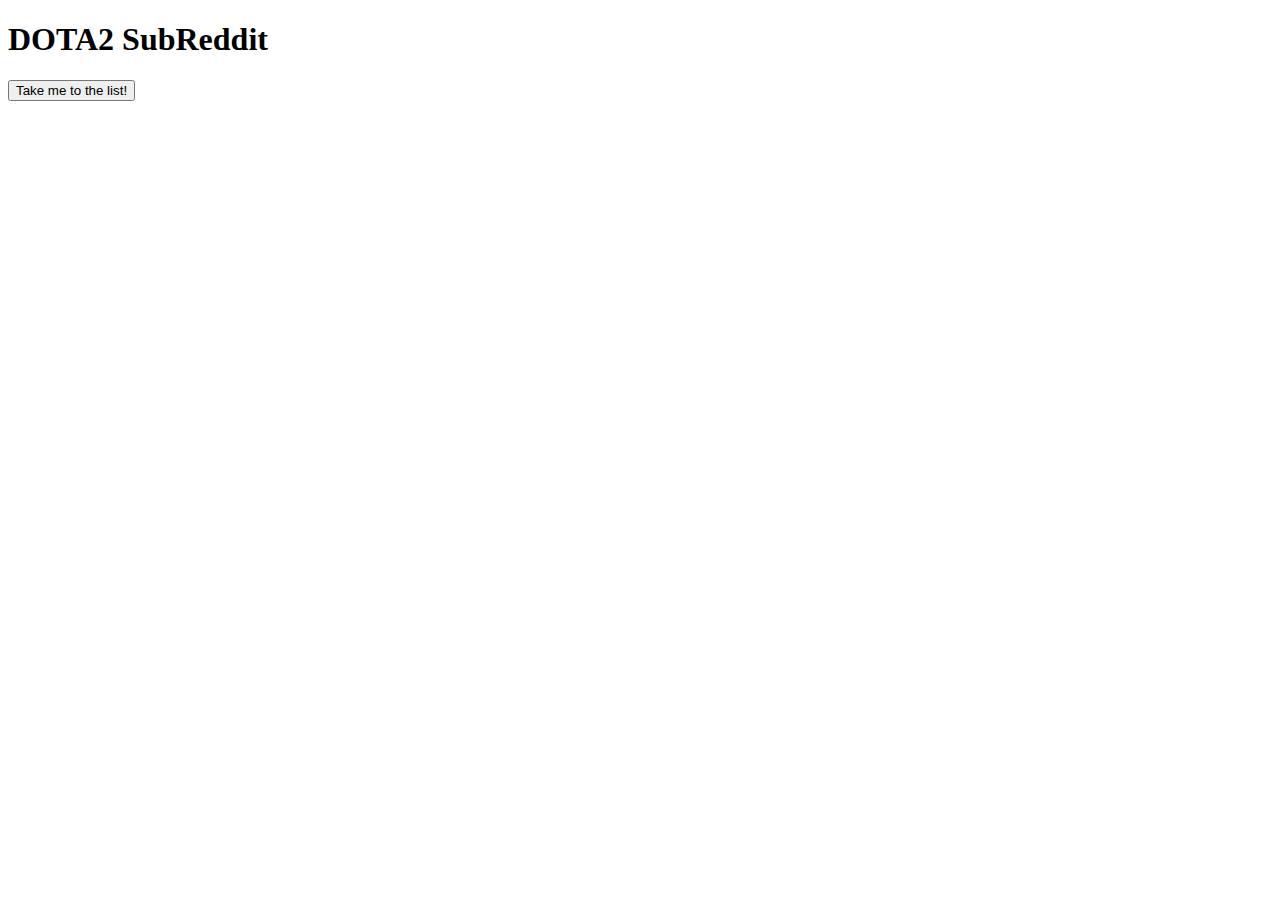
==== index.html @ 79fb2fb6 "first commit" ====
<!DOCTYPE html>
<html lang="en">
<head>
    <meta charset="UTF-8">
    <meta name="viewport" content="width=device-width, initial-scale=1.0">
    <meta http-equiv="X-UA-Compatible" content="ie=edge">
    <title>DOTA2 SubReddit</title>
</head>
<body>
    <h1>DOTA2 SubReddit</h1>
    <a href= "/Reddit/list.html"><button>Take me to the list!</button></a>
    <script src="script.js"></script>
</body>
</html>
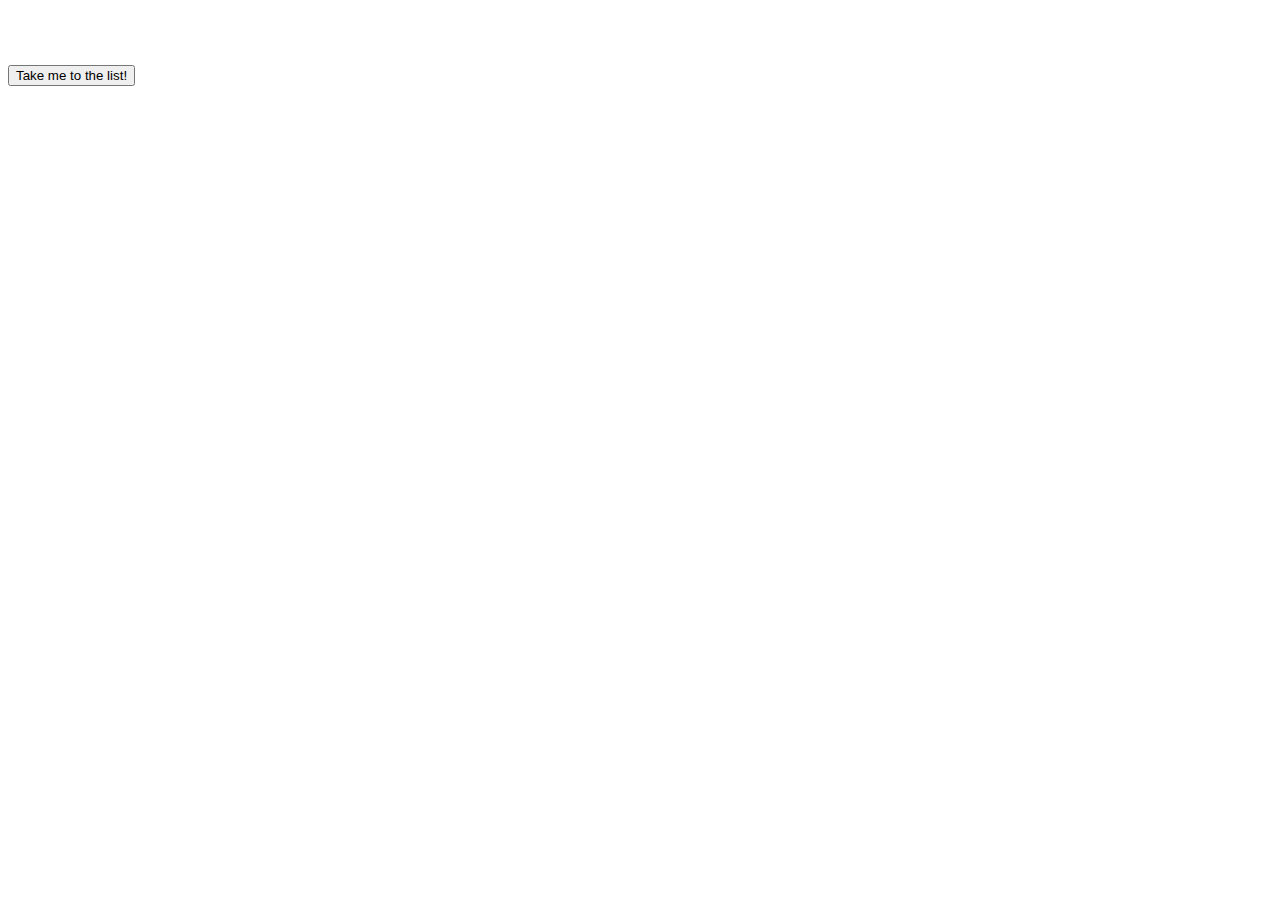
==== commit f9c94eed: "first and second page done" ====
--- a/index.html
+++ b/index.html
@@ -5,10 +5,12 @@
     <meta name="viewport" content="width=device-width, initial-scale=1.0">
     <meta http-equiv="X-UA-Compatible" content="ie=edge">
     <title>DOTA2 SubReddit</title>
+    <link rel="stylesheet" type="text/css" href="styles.css">
+
 </head>
-<body>
+<body id='main'>
     <h1>DOTA2 SubReddit</h1>
-    <a href= "/Reddit/list.html"><button>Take me to the list!</button></a>
-    <script src="script.js"></script>
+    <a href= "/Users/InnovateBham_7/Desktop/Labs/Reddit/list.html"><button>Take me to the list!</button></a>
+    
 </body>
 </html>--- a/styles.css
+++ b/styles.css
@@ -0,0 +1,29 @@
+#list {
+    background-image: url('https://www.pixelstalk.net/wp-content/uploads/2016/05/Art-Dota-2-Logo-Wallpapers.jpg');
+    background-size: contain
+}
+#main{
+    background-image: url('https://www.pixelstalk.net/wp-content/uploads/2016/05/Art-Dota-2-Logo-Wallpapers.jpg');
+    background-size: cover
+}
+
+div{
+    margin: 1% auto;
+    font-size: 1.5em;
+    background-color: #fff;
+    background-color: rgba(255,255,255,0.1)
+}
+a{
+    text-decoration: none;
+    color: white;
+    font-family: monospace
+}
+p{
+    color:white;
+    font-size: .6em;
+    font-family: monospace
+}
+h1{
+    color: white;
+    font-family: monospace
+}